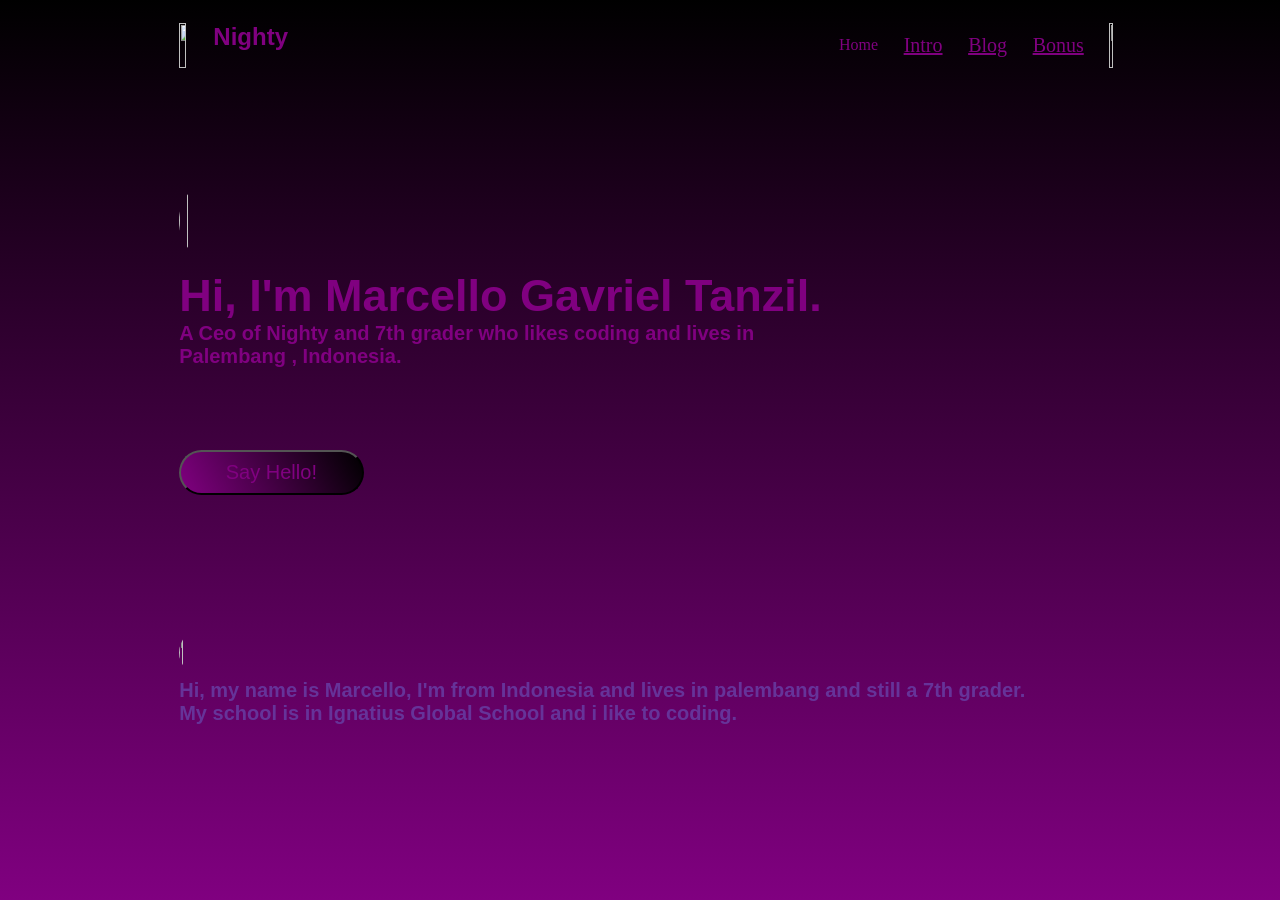
==== index.html @ 3f45ce13 "mesi goat" ====
<!DOCTYPE html>
<html lang="en">
<head>
    <meta charset="UTF-8">
    <meta name="viewport" content="width=device-width, initial-scale=1.0">
    <link rel="stylesheet" href="style.css">
    <link rel="shortcut icon" href="c:\Users\User\Downloads\night-mode_18461064.png" type="image/x-icon">
    <title>MY WEBSITE</title>
</head>
<body>
    <div class="utama">
        <div class="bks-utama">
            <div class="bks-utama2">
                <div class="ambayosep">
        <img src="c:\Users\User\Downloads\night-mode_18461064.png" alt="">
        <h2>Nighty</h2>
        </div>
        <div class="nosurprises">
        <div class="kotaks">
            <p>Home</p>
        </div>
        <div class="kotaks">
            <a href="Intro.html" target="_blank">Intro</a>
        </div>
        <div class="kotaks">
            <a href="Blog.html" target="_blank">Blog</a>
        </div>
        <div class="kotaks">
            <a href="Bonus.html" target="_blank">Bonus</a>
        </div>
        <img src="c:\Users\User\Downloads\text.png" alt="">
        </div>
             </div>
        </div>
        <div class="kotak">
            <div class="bks-kotak">
                <div class="profile">
                    <div class="bo">
                        <img src="c:\Users\User\OneDrive\Documents\PROJECT\WhatsApp Image 2026-02-26 at 19.59.00.jpeg" alt="">
                        <div class="text">
                            <div class="bks-text">
                            <h5>Hi, I'm Marcello Gavriel Tanzil.</h5>
                            <h2>A Ceo of Nighty and 7th grader who likes coding and lives in</h2>
                            <h2>Palembang , Indonesia.</h2>
                            </div>
                            <div class="bks-text2">
                                <button>Say Hello!</button>
                            </div>
                            <div class="fa">
                                <img src="c:\Users\User\OneDrive\Documents\PROJECT\profile_9911597.png" alt="">
                                <h4>Hi, my name is Marcello, I'm from Indonesia and lives in palembang and still a 7th grader.</h4>
                                <h4>My school is in Ignatius Global School and i like to coding.</h4>
                            </div>
                        </div>
                    </div>
                </div>
            </div>
        </div>
    </div>
</body>
</html>
---- style.css ----
*{
    margin: 0;
    padding: 0;
}
.utama{
    width: 100%;
    height: 100vh;

    background: linear-gradient(360deg, purple,black);
}
.utama img{
    width: 20%;
    height: 5vh;
}
.bks-utama{
    width: 100%;
    height: 10vh;

    display: flex;
    justify-content: center;
    align-items: center;
}
.bks-utama2{
    width: 80%;
    height: 8vh;
    display: flex;
    justify-content: center;
    align-items: center;

}
.bks-utama h2{
    width: 20%;
    height: 5vh;
    display: flex;
    justify-content: space-between;
    color: purple;
    font-family: 'Franklin Gothic Medium', 'Arial Narrow', Arial, sans-serif;
}
.ambayosep{
    width: 20%;
    height: 5vh;

    display: flex;
    justify-content: center;
    align-items: center;
}
.nosurprises{
    width: 100%;
    height: 5vh;

    display: flex;
    justify-content: end;
    align-items: center;
    gap: 3%;
    color: purple;
}
.nosurprises img{
    width: 5%;
    height: 5vh;
}
.kotak{
    width: 100%;
    height: 90vh;

    display: flex;
    justify-content: center;
    align-items: center;
}
.bks-kotak{
    width: 80%;
    height: 75vh;
    display: flex;
    justify-content: center;
    align-items: center;

}
.profile{
    width: 90%;
    height: 71vh;

}
.profile img{
    width: 10%;
    height: 10vh;
    border-radius: 10000px;
}
.bo{
    width: 100%;
    height: 25vh;

}
.text{
    width: 100%;
    height: 20vh;

}
.text h5{
    font-size: 45px;
    color: purple;
    font-family: 'Franklin Gothic Medium', 'Arial Narrow', Arial, sans-serif;
}
.text h2{
    font-size: 20px;
    color: purple;
}
.bks-text{
    width: 100%;
    height: 20vh;

}
.bks-text2{
    width: 100%;
    height: 20vh;

}
.bks-text2 button{
    width: 20%;
    height: 5vh;
    background:linear-gradient(60deg, purple, black);
    color: purple;
    font-size: 20px;
    border-radius: 100px;
    font-family: 'Franklin Gothic Medium', 'Arial Narrow', Arial, sans-serif;
}
.kotaks a{
    font-size: 20px;
    color: purple;
}
.fa{
   width: 100%;
   height: 15vh;

}
.fa img{
    width: 5%;
    height: 5vh;
}
.fa h4{
    font-size: 20px;
    color: rebeccapurple;
    font-family: 'Franklin Gothic Medium', 'Arial Narrow', Arial, sans-serif;
}
.bks-text h2{
    font-family: 'Franklin Gothic Medium', 'Arial Narrow', Arial, sans-serif;
}
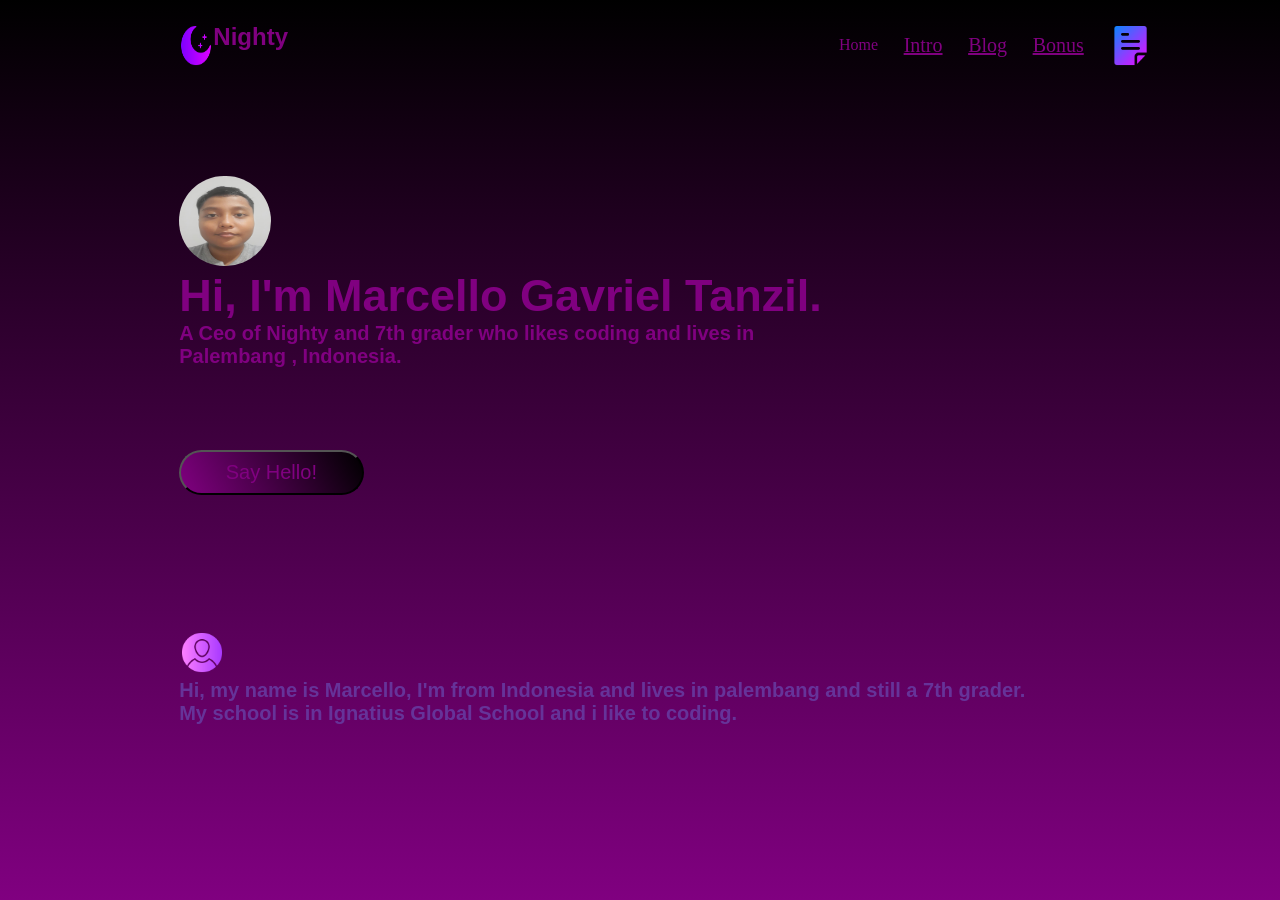
==== commit b7820e79: "messitehgoat" ====
--- a/index.html
+++ b/index.html
@@ -12,7 +12,7 @@
         <div class="bks-utama">
             <div class="bks-utama2">
                 <div class="ambayosep">
-        <img src="c:\Users\User\Downloads\night-mode_18461064.png" alt="">
+        <img src="night-mode_18461064.png" alt="">
         <h2>Nighty</h2>
         </div>
         <div class="nosurprises">
@@ -20,7 +20,7 @@
             <p>Home</p>
         </div>
         <div class="kotaks">
-            <a href="Intro.html" target="_blank">Intro</a>
+            <a href="intro.html" target="_blank">Intro</a>
         </div>
         <div class="kotaks">
             <a href="Blog.html" target="_blank">Blog</a>
@@ -28,7 +28,7 @@
         <div class="kotaks">
             <a href="Bonus.html" target="_blank">Bonus</a>
         </div>
-        <img src="c:\Users\User\Downloads\text.png" alt="">
+        <img src="file_6518647.png" alt="">
         </div>
              </div>
         </div>
@@ -36,7 +36,7 @@
             <div class="bks-kotak">
                 <div class="profile">
                     <div class="bo">
-                        <img src="c:\Users\User\OneDrive\Documents\PROJECT\WhatsApp Image 2026-02-26 at 19.59.00.jpeg" alt="">
+                        <img src="WhatsApp Image 2026-02-26 at 19.59.00.jpeg" alt="">
                         <div class="text">
                             <div class="bks-text">
                             <h5>Hi, I'm Marcello Gavriel Tanzil.</h5>
@@ -47,7 +47,7 @@
                                 <button>Say Hello!</button>
                             </div>
                             <div class="fa">
-                                <img src="c:\Users\User\OneDrive\Documents\PROJECT\profile_9911597.png" alt="">
+                                <img src="profile_9911597.png" alt="">
                                 <h4>Hi, my name is Marcello, I'm from Indonesia and lives in palembang and still a 7th grader.</h4>
                                 <h4>My school is in Ignatius Global School and i like to coding.</h4>
                             </div>
